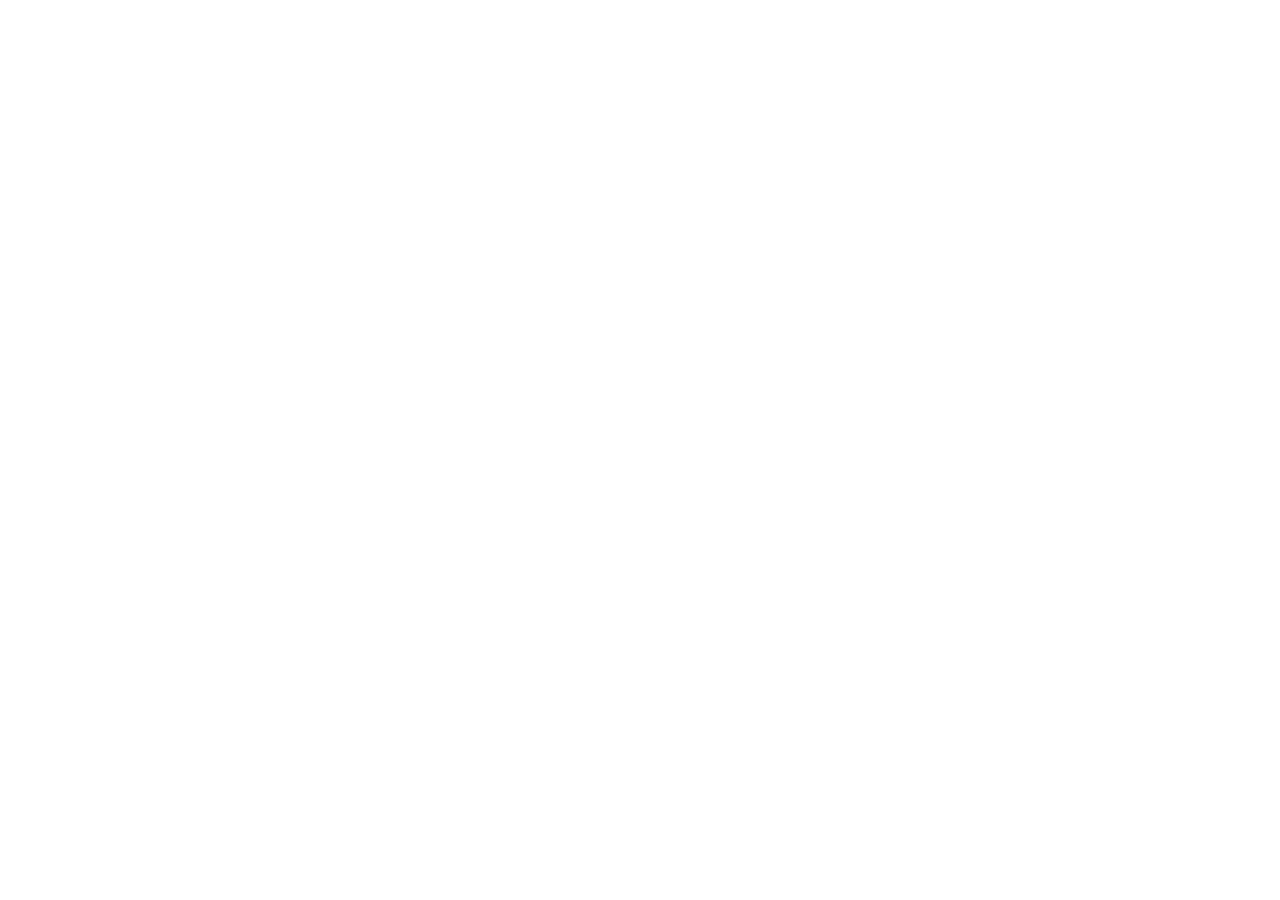
==== pages/pikachu.html @ 5f1f6b26 "primer commit del proyecto" ====
<!DOCTYPE html>
<html lang="en">
<head>
    <meta charset="UTF-8">
    <meta name="viewport" content="width=device-width, initial-scale=1.0">
    <title>Document</title>
</head>
<body>
    
</body>
</html>
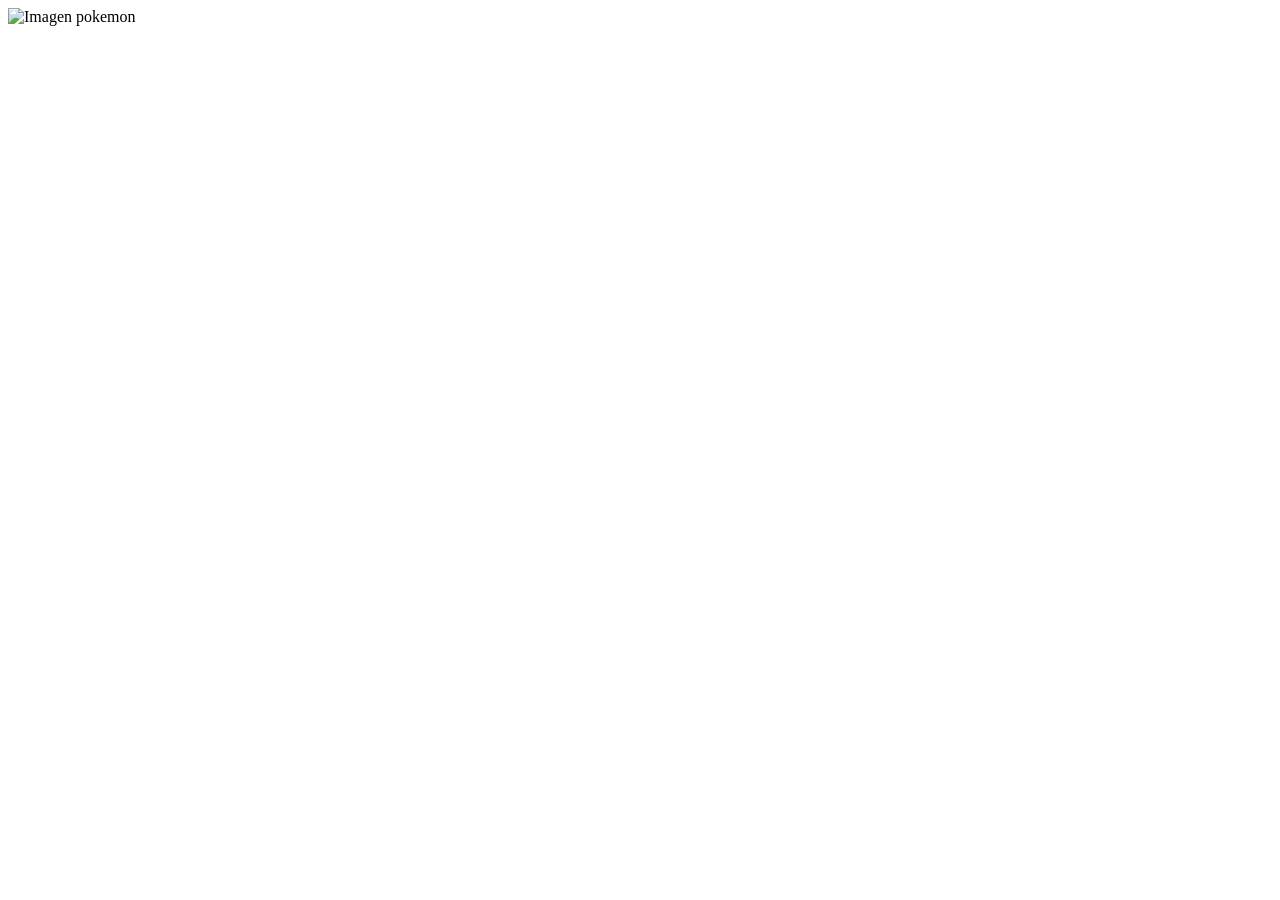
==== commit e81db92c: "Cree el header con su fondo rojo y una imagen de pokemon" ====
--- a/pages/pikachu.html
+++ b/pages/pikachu.html
@@ -1,11 +1,18 @@
 <!DOCTYPE html>
 <html lang="en">
-<head>
-    <meta charset="UTF-8">
-    <meta name="viewport" content="width=device-width, initial-scale=1.0">
-    <title>Document</title>
-</head>
-<body>
-    
-</body>
-</html>+  <head>
+    <meta charset="UTF-8" />
+    <meta name="viewport" content="width=device-width, initial-scale=1.0" />
+    <title>Pikachu</title>
+    <!-- LINK CSS -->
+    <link rel="stylesheet" href="../css/pikachu.css" />
+  </head>
+  <body>
+    <header>
+      <img
+        src="https://media-protected.taiga.io/attachments/2/0/0/2/0bb2901adf543c7b57f2e3619dd99798cfc51347253c740827c5aac2042a/pokemon.png?token=aFsnVQ%3AVSOf5-7DfNWFq0L205tx1vYMPBZoHtXmbrIfchIRYYbouUG2Xj3gWZtwYR5qm_ThkpS6nteWhYpL92mK6FYVsA#_taiga-refresh=userstory:4146109"
+        alt="Imagen pokemon"
+      />
+    </header>
+  </body>
+</html>
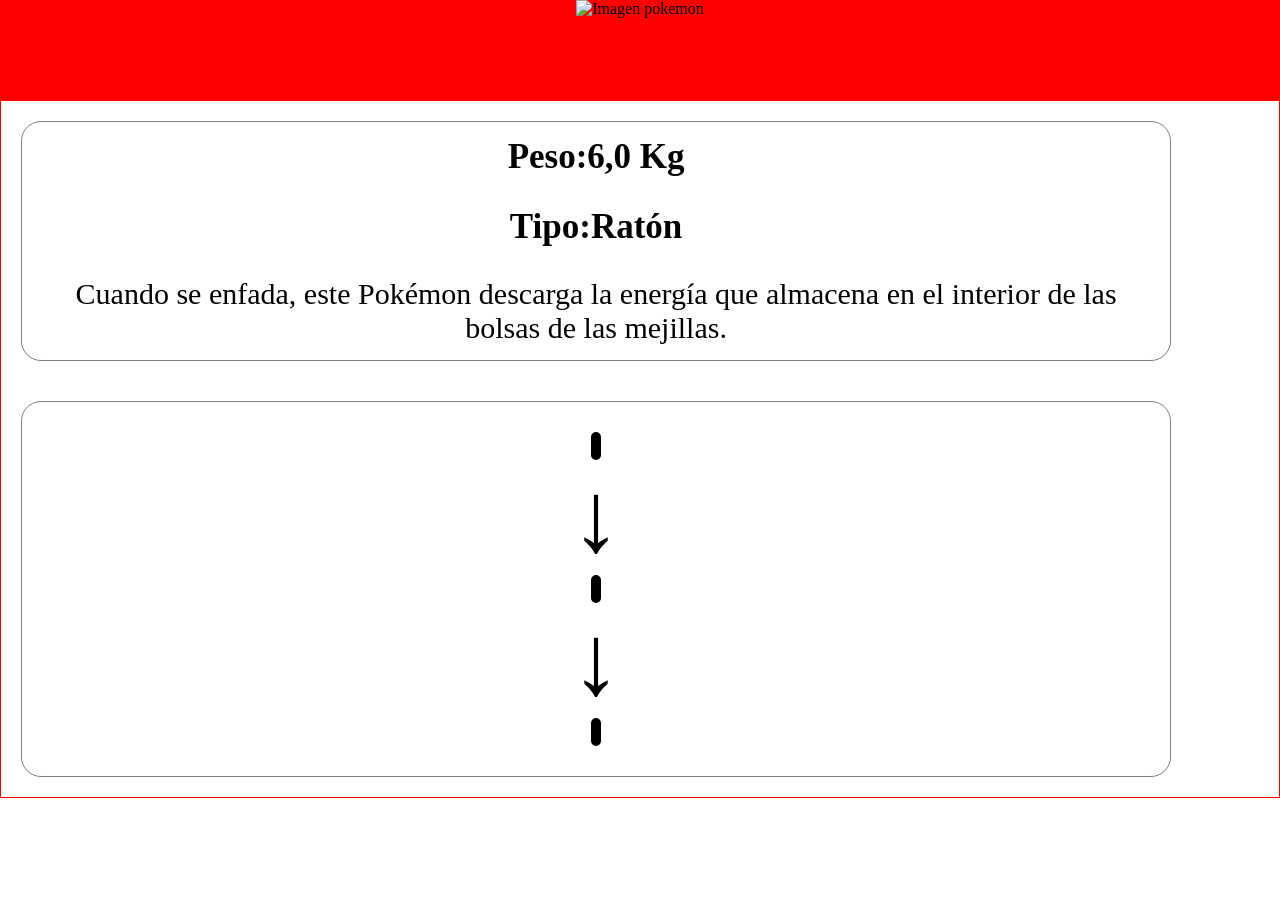
==== commit 6a3554ed: "Detalles y evolucion de pikachu" ====
--- a/pages/pikachu.html
+++ b/pages/pikachu.html
@@ -14,5 +14,43 @@
         alt="Imagen pokemon"
       />
     </header>
+    <section>
+      <div class="detalles">
+        <img
+          class="img1"
+          src="https://www.pokemon.com/static-assets/content-assets/cms2/img/pokedex/detail/025.png"
+          alt=""
+        />
+        <h3><strong>Peso:</strong>6,0 Kg</h3>
+        <h3><strong>Tipo:</strong>Ratón</h3>
+        <p>
+          Cuando se enfada, este Pokémon descarga la energía que almacena en el
+          interior de las bolsas de las mejillas.
+        </p>
+      </div>
+      <div class="evoluciones">
+        <div class="image">
+          <img
+            src="https://www.pokemon.com/static-assets/content-assets/cms2/img/pokedex/detail/172.png"
+            alt=""
+          />
+        </div>
+        <p>&darr;</p>
+        <div class="image">
+          <img
+            src="https://www.pokemon.com/static-assets/content-assets/cms2/img/pokedex/detail/025.png"
+            alt=""
+          />
+        </div>
+        <p>&darr;</p>
+        <div class="image">
+          <img
+            src="https://www.pokemon.com/static-assets/content-assets/cms2/img/pokedex/detail/026.png"
+            alt=""
+          />
+          <h2></h2>
+        </div>
+      </div>
+    </section>
   </body>
 </html>
--- a/css/pikachu.css
+++ b/css/pikachu.css
@@ -0,0 +1,66 @@
+*{
+    margin: 0;
+    padding: 0;
+    box-sizing: border-box;
+}
+
+header {
+    background-color: red;
+    height: 100px;
+    display: flex;
+    justify-content: center;
+}
+@media (min-height: 425px){
+    .detalles{
+        margin: 50px;
+        width: 90%;
+    }
+}
+@media (min-height: 768px){
+    section{
+    border: 1px solid red;
+    display: flex;
+    flex-direction: column;
+    
+}
+.detalles{
+    border: 1px solid gray;
+    margin: 20px;
+    width: 90%;
+    border-radius: 20px;
+    display: flex;
+    flex-direction: column;
+    align-items: center;
+}
+.detalles .img1{
+    width: 300px;
+    
+}
+.detalles h3{
+    margin: 15px;
+    text-align: center;
+    font-size: 35px;
+}
+.detalles p{
+    margin: 15px;
+    text-align: center;
+    font-size: 30px;
+}
+.evoluciones{
+    border: 1px solid grey;
+    width: 90%;
+    margin: 20px;
+    padding: 30px;
+    border-radius: 20px;
+    display: flex;
+    align-items: center;
+    flex-direction: column;
+}
+.evoluciones .image{
+    border: 5px solid black;
+    border-radius: 180px;
+}
+.evoluciones p{
+    font-size: 100px;
+}
+}
